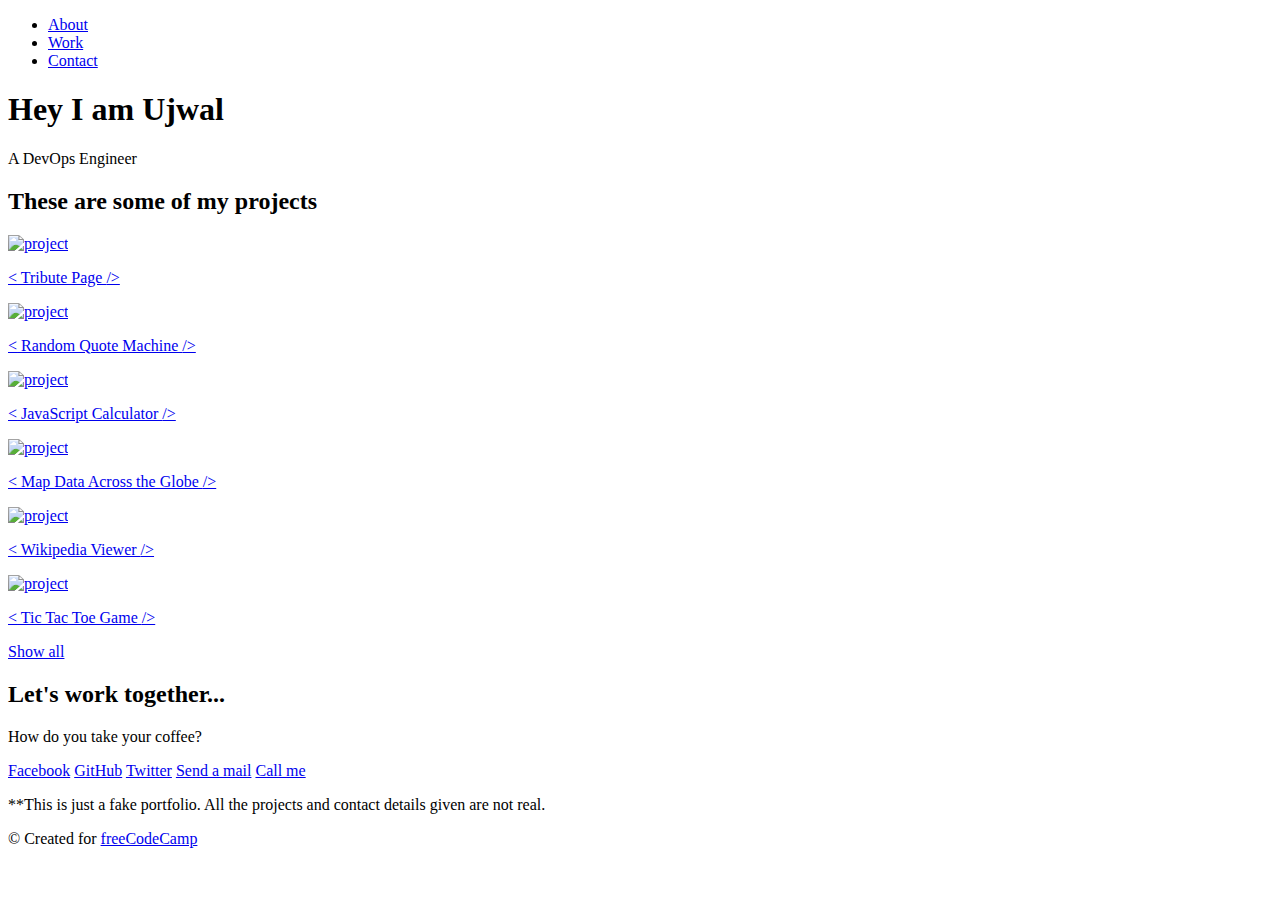
==== index.html @ 8e84aa1e "updated index.html" ====
<!DOCTYPE html>
<html>

<head>
    <link rel="stylesheet" href="styles.css" />
    <link rel="stylesheet" href="https://use.fontawesome.com/releases/v5.8.2/css/all.css"
        integrity="sha384-oS3vJWv+0UjzBfQzYUhtDYW+Pj2yciDJxpsK1OYPAYjqT085Qq/1cq5FLXAZQ7Ay" crossorigin="anonymous" />
    <link href="https://fonts.googleapis.com/css?family=Poppins:200i,300,400&display=swap" rel="stylesheet" />
    <link href="https://fonts.googleapis.com/css?family=Raleway:700&display=swap" rel="stylesheet" />
</head>

<body>
    <!-- START NAV -->

    <nav id="navbar" class="nav">
        <ul class="nav-list">
            <li>
                <a href="#welcome-section">About</a>
            </li>
            <li>
                <a href="#projects">Work</a>
            </li>
            <li>
                <a href="#contact">Contact</a>
            </li>
        </ul>
    </nav>

    <!-- END NAV -->

    <!-- START WELCOME SECTION -->

    <section id="welcome-section" class="welcome-section">
        <h1>Hey I am Ujwal</h1>
        <p>A DevOps Engineer</p>
    </section>

    <!-- END WELCOME SECTION -->

    <!-- START PROJECTS SECTION -->

    <section id="projects" class="projects-section">
        <h2 class="projects-section-header">These are some of my projects</h2>

        <div class="projects-grid">
            <a href="https://codepen.io/freeCodeCamp/full/zNqgVx" target="_blank" class="project project-tile">
                <img class="project-image" src="https://cdn.freecodecamp.org/testable-projects-fcc/images/tribute.jpg"
                    alt="project" />
                <p class="project-title">
                    <span class="code">&lt;</span>
                    Tribute Page
                    <span class="code">&#47;&gt;</span>
                </p>
            </a>
            <a href="https://codepen.io/freeCodeCamp/full/qRZeGZ" target="_blank" class="project project-tile">
                <img class="project-image"
                    src="https://cdn.freecodecamp.org/testable-projects-fcc/images/random-quote-machine.png"
                    alt="project" />
                <p class="project-title">
                    <span class="code">&lt;</span>
                    Random Quote Machine
                    <span class="code">&#47;&gt;</span>
                </p>
            </a>
            <a href="https://codepen.io/freeCodeCamp/full/wgGVVX" target="_blank" class="project project-tile">
                <img class="project-image" src="https://cdn.freecodecamp.org/testable-projects-fcc/images/calc.png"
                    alt="project" />
                <p class="project-title">
                    <span class="code">&lt;</span>
                    JavaScript Calculator
                    <span class="code">&#47;&gt;</span>
                </p>
            </a>
            <a href="https://codepen.io/freeCodeCamp/full/mVEJag" target="_blank" class="project project-tile">
                <img class="project-image" src="https://cdn.freecodecamp.org/testable-projects-fcc/images/map.jpg"
                    alt="project" />
                <p class="project-title">
                    <span class="code">&lt;</span>
                    Map Data Across the Globe
                    <span class="code">&#47;&gt;</span>
                </p>
            </a>
            <a href="https://codepen.io/freeCodeCamp/full/wGqEga" target="_blank" class="project project-tile">
                <img class="project-image" src="https://cdn.freecodecamp.org/testable-projects-fcc/images/wiki.png"
                    alt="project" />
                <p class="project-title">
                    <span class="code">&lt;</span>
                    Wikipedia Viewer
                    <span class="code">&#47;&gt;</span>
                </p>
            </a>
            <a href="https://codepen.io/freeCodeCamp/full/KzXQgy" target="_blank" class="project project-tile">
                <img class="project-image"
                    src="https://cdn.freecodecamp.org/testable-projects-fcc/images/tic-tac-toe.png" alt="project" />
                <p class="project-title">
                    <span class="code">&lt;</span>
                    Tic Tac Toe Game
                    <span class="code">&#47;&gt;</span>
                </p>
            </a>
        </div>

        <a href="https://codepen.io/FreeCodeCamp/" class="btn btn-show-all" target="_blank">Show all<i
                class="fas fa-chevron-right"></i></a>
    </section>

    <!-- END PROJECTS SECTION -->

    <!-- START CONTACT SECTION -->

    <section id="contact" class="contact-section">
        <div class="contact-section-header">
            <h2>Let's work together...</h2>
            <p>How do you take your coffee?</p>
        </div>
        <div class="contact-links">
            <a href="https://facebook.com/freecodecamp" target="_blank" class="btn contact-details"><i
                    class="fab fa-facebook-square"></i> Facebook</a>
            <a id="profile-link" href="https://github.com/freecodecamp" target="_blank" class="btn contact-details"><i
                    class="fab fa-github"></i> GitHub</a>
            <a href="https://twitter.com/freecodecamp" target="_blank" class="btn contact-details"><i
                    class="fab fa-twitter"></i> Twitter</a>
            <a href="/cdn-cgi/l/email-protection#13766b727e637f7653766b727e637f763d707c7e"
                class="btn contact-details"><i class="fas fa-at"></i> Send a mail</a>
            <a href="tel:555-555-5555" class="btn contact-details"><i class="fas fa-mobile-alt"></i> Call me</a>
        </div>
    </section>

    <!-- END CONTACT SECTION -->

    <!-- START FOOTER SECTION -->

    <footer>
        <p>
            **This is just a fake portfolio. All the projects and contact details
            given are not real.
        </p>
        <p>
            &copy; Created for
            <a href="https://www.freecodecamp.com/" target="_blank">freeCodeCamp <i
                    class="fab fa-free-code-camp"></i></a>
        </p>
    </footer>

    <!-- END FOOTER SECTION -->
    <script data-cfasync="false" src="/cdn-cgi/scripts/5c5dd728/cloudflare-static/email-decode.min.js"></script>
</body>

</html>
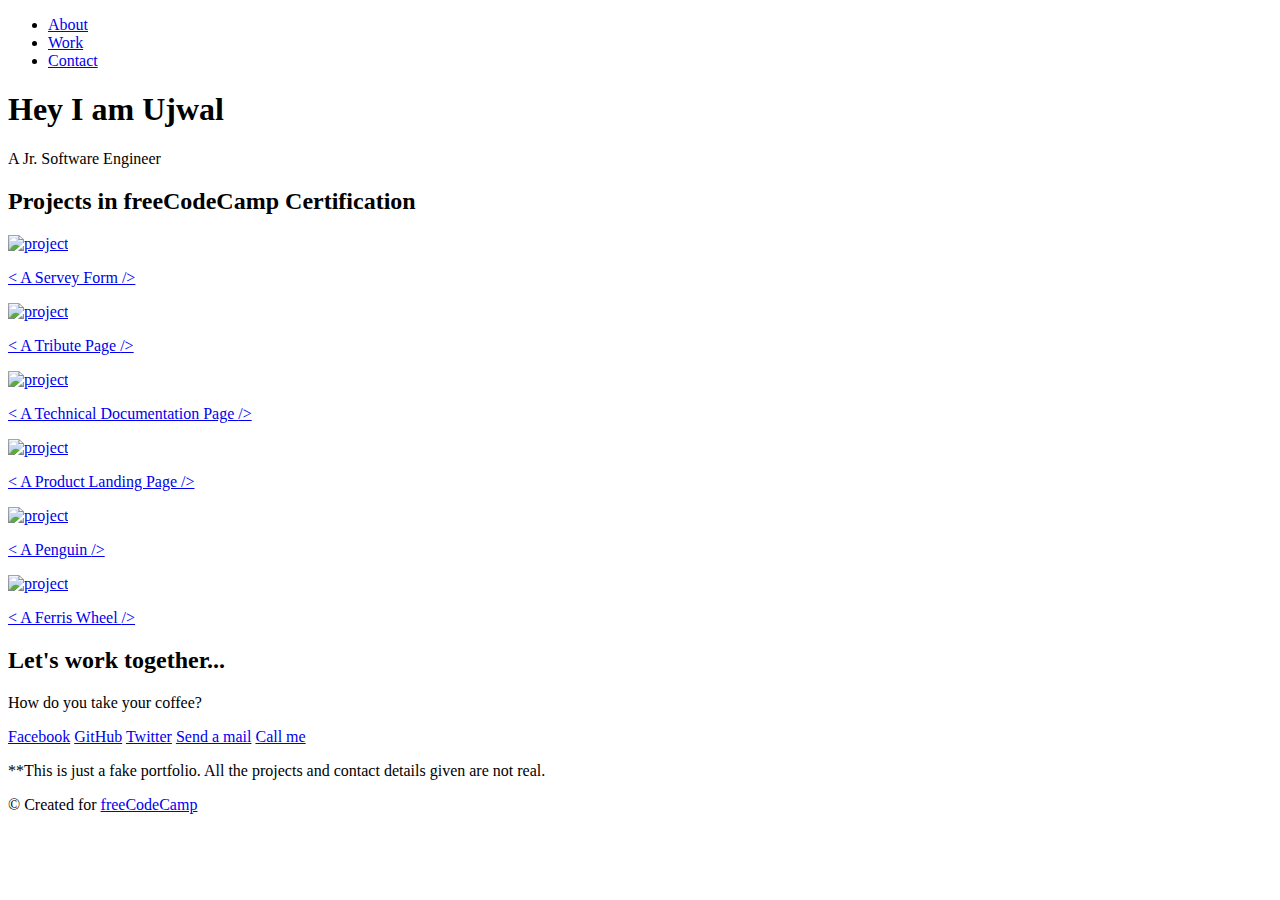
==== commit abbb4231: "removed duplicate projects" ====
--- a/index.html
+++ b/index.html
@@ -32,7 +32,7 @@
 
     <section id="welcome-section" class="welcome-section">
         <h1>Hey I am Ujwal</h1>
-        <p>A DevOps Engineer</p>
+        <p>A Jr. Software Engineer</p>
     </section>
 
     <!-- END WELCOME SECTION -->
@@ -40,69 +40,60 @@
     <!-- START PROJECTS SECTION -->
 
     <section id="projects" class="projects-section">
-        <h2 class="projects-section-header">These are some of my projects</h2>
+        <h2 class="projects-section-header">Projects in freeCodeCamp Certification</h2>
 
         <div class="projects-grid">
-            <a href="https://codepen.io/freeCodeCamp/full/zNqgVx" target="_blank" class="project project-tile">
-                <img class="project-image" src="https://cdn.freecodecamp.org/testable-projects-fcc/images/tribute.jpg"
-                    alt="project" />
+            <a href="/1st_Module/5. Building a Servey Form/index.html" class="project project-tile">
+                <img class="project-image" src="./images/form.png" alt="project" />
                 <p class="project-title">
                     <span class="code">&lt;</span>
-                    Tribute Page
+                    A Servey Form
                     <span class="code">&#47;&gt;</span>
                 </p>
             </a>
-            <a href="https://codepen.io/freeCodeCamp/full/qRZeGZ" target="_blank" class="project project-tile">
-                <img class="project-image"
-                    src="https://cdn.freecodecamp.org/testable-projects-fcc/images/random-quote-machine.png"
-                    alt="project" />
+            <a href="2nd_Module/5. Building a Tribute Page/index.html" class="project project-tile">
+                <img class="project-image" src="./images/cafe.png" alt="project" />
                 <p class="project-title">
                     <span class="code">&lt;</span>
-                    Random Quote Machine
+                    A Tribute Page
                     <span class="code">&#47;&gt;</span>
                 </p>
             </a>
-            <a href="https://codepen.io/freeCodeCamp/full/wgGVVX" target="_blank" class="project project-tile">
-                <img class="project-image" src="https://cdn.freecodecamp.org/testable-projects-fcc/images/calc.png"
-                    alt="project" />
+            <a href="./3rd_Module/Building a Technical Doc Page/index.html" class="project project-tile">
+                <img class="project-image" src="./images/docs.png" alt="project" />
                 <p class="project-title">
                     <span class="code">&lt;</span>
-                    JavaScript Calculator
+                    A Technical Documentation Page
                     <span class="code">&#47;&gt;</span>
                 </p>
             </a>
-            <a href="https://codepen.io/freeCodeCamp/full/mVEJag" target="_blank" class="project project-tile">
-                <img class="project-image" src="https://cdn.freecodecamp.org/testable-projects-fcc/images/map.jpg"
-                    alt="project" />
+            <a href="./4th_Module/Building a Product Landing Page/index.html" class="project project-tile">
+                <img class="project-image" src="./images/product.png" alt="project" />
                 <p class="project-title">
                     <span class="code">&lt;</span>
-                    Map Data Across the Globe
+                    A Product Landing Page
                     <span class="code">&#47;&gt;</span>
                 </p>
             </a>
-            <a href="https://codepen.io/freeCodeCamp/full/wGqEga" target="_blank" class="project project-tile">
-                <img class="project-image" src="https://cdn.freecodecamp.org/testable-projects-fcc/images/wiki.png"
-                    alt="project" />
+            <a href="./5th_Module/Building a Penguin/" class="project project-tile">
+                <img class="project-image" src="./images/penguin.png" alt="project" />
                 <p class="project-title">
                     <span class="code">&lt;</span>
-                    Wikipedia Viewer
+                    A Penguin
                     <span class="code">&#47;&gt;</span>
                 </p>
             </a>
-            <a href="https://codepen.io/freeCodeCamp/full/KzXQgy" target="_blank" class="project project-tile">
-                <img class="project-image"
-                    src="https://cdn.freecodecamp.org/testable-projects-fcc/images/tic-tac-toe.png" alt="project" />
+            <a href="./5th_Module/Building a Ferris Wheel/" class="project project-tile">
+                <img class="project-image" src="./images/wheel.png" alt="project" />
                 <p class="project-title">
                     <span class="code">&lt;</span>
-                    Tic Tac Toe Game
+                    A Ferris Wheel
                     <span class="code">&#47;&gt;</span>
                 </p>
             </a>
         </div>
+    </section>
 
-        <a href="https://codepen.io/FreeCodeCamp/" class="btn btn-show-all" target="_blank">Show all<i
-                class="fas fa-chevron-right"></i></a>
-    </section>
 
     <!-- END PROJECTS SECTION -->
 
